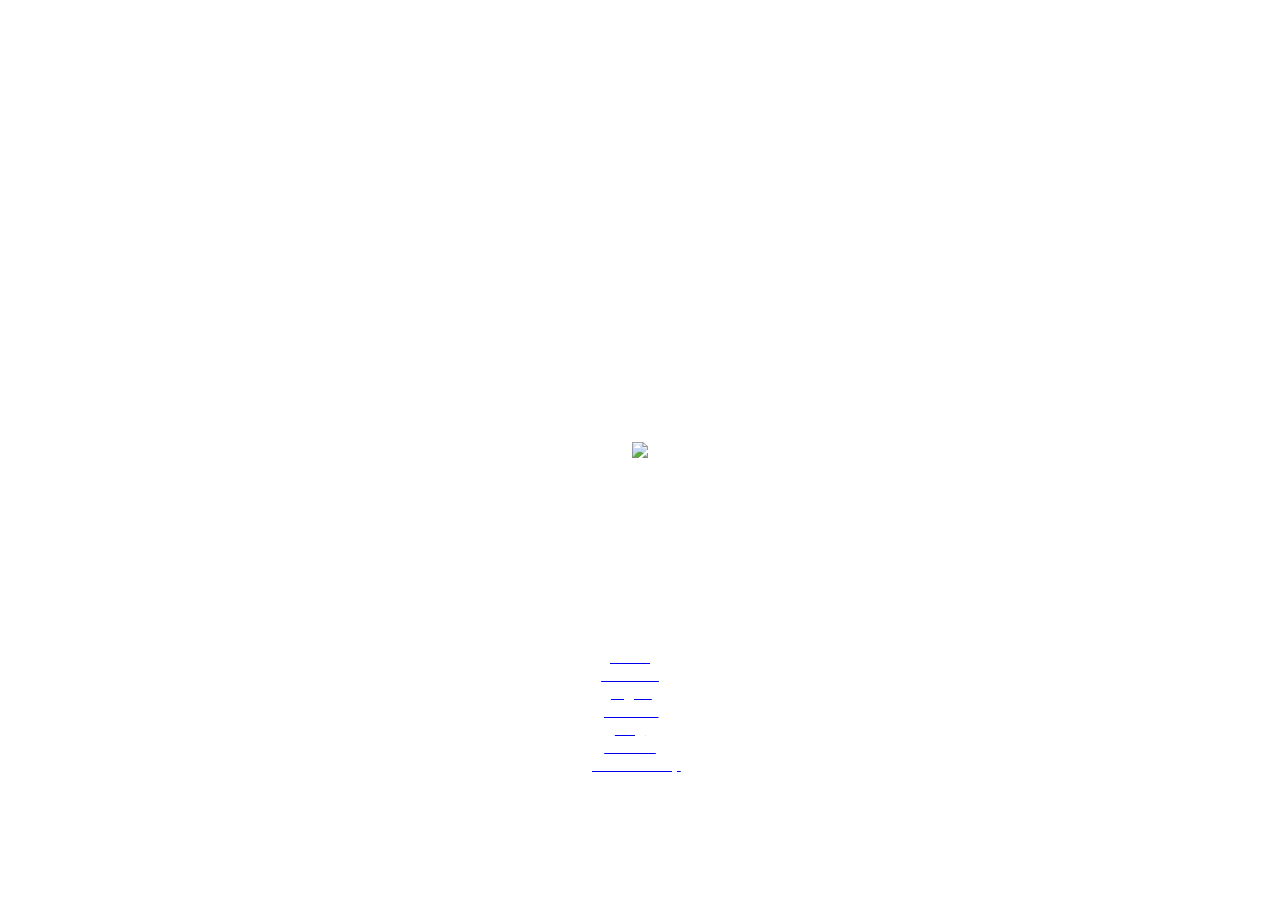
==== pages/index.html @ f00fa744 "updates" ====
<!DOCTYPE html>
<html lang="nl">
  <head>
    <meta charset="utf-8">
    <title>Wk5O2</title>
    <script src="https://kit.fontawesome.com/232c8928c9.js" crossorigin="anonymous"></script>
    <link rel="stylesheet" href="..\css\style.css">
  </head>
  <body>    
    <center>
      <div>
        <header class="header">
          <div class="headerButtons">
            <a href="#"><i class="fas fa-wifi" style="color: rgba(36, 36, 36, 0.8)"></i></a>
            <a href="https://twitter.com/paulvanderlei8?lang=nl"><i class="fab fa-twitter" style="color: rgba(36, 36, 36, 0.8)"></i></a>
            <a href="https://www.facebook.com/paul.vanderlei"><i class="fab fa-facebook-f" style="color: rgba(36, 36, 36, 0.8)"></i></a>
            <a href="https://aboutme.google.com/u/0/?referer=gplus"><i class="fab fa-google-plus-g" style="color: rgba(36, 36, 36, 0.8)"></i></a>
          </div>              
        </header>
        <img src="..\images.\logo.png" class="logo">
      </div>
      <div class="buttons">
        <a href="..\pages\index.html"><i class="fas fa-home fa-2x" style="color: rgba(255, 255, 255, 0.8)"><br>home</i></a>
        <a href="..\pages\features.html"><i class="fas fa-cogs fa-2x" style="color: rgba(255, 255, 255, 0.8)"><br>features</i></a>
        <a href="..\pages\pages.html"><i class="fas fa-copy fa-2x" style="color: rgba(255, 255, 255, 0.8)"><br>pages</i></a>
        <a href="..\pages\portfolio.html"><i class="fas fa-th-large fa-2x" style="color: rgba(255, 255, 255, 0.8)"><br>portfolio</i></a>
        <a href="..\pages\blog.html"><i class="fas fa-font fa-2x" style="color: rgba(255, 255, 255, 0.8)"><br>blog</i></a>
        <a href="..\pages\contact.html"><i class="fas fa-comment fa-2x" style="color: rgba(255, 255, 255, 0.8)"><br> contact</i></a>
        <a href="..\pages\army.html"><i class="fas fa-meteor fa-2x" style="color: rgba(255, 255, 255, 0.8)"><br> join the army</i></a>   
      </div>
    </center>              
  </body>
</html>
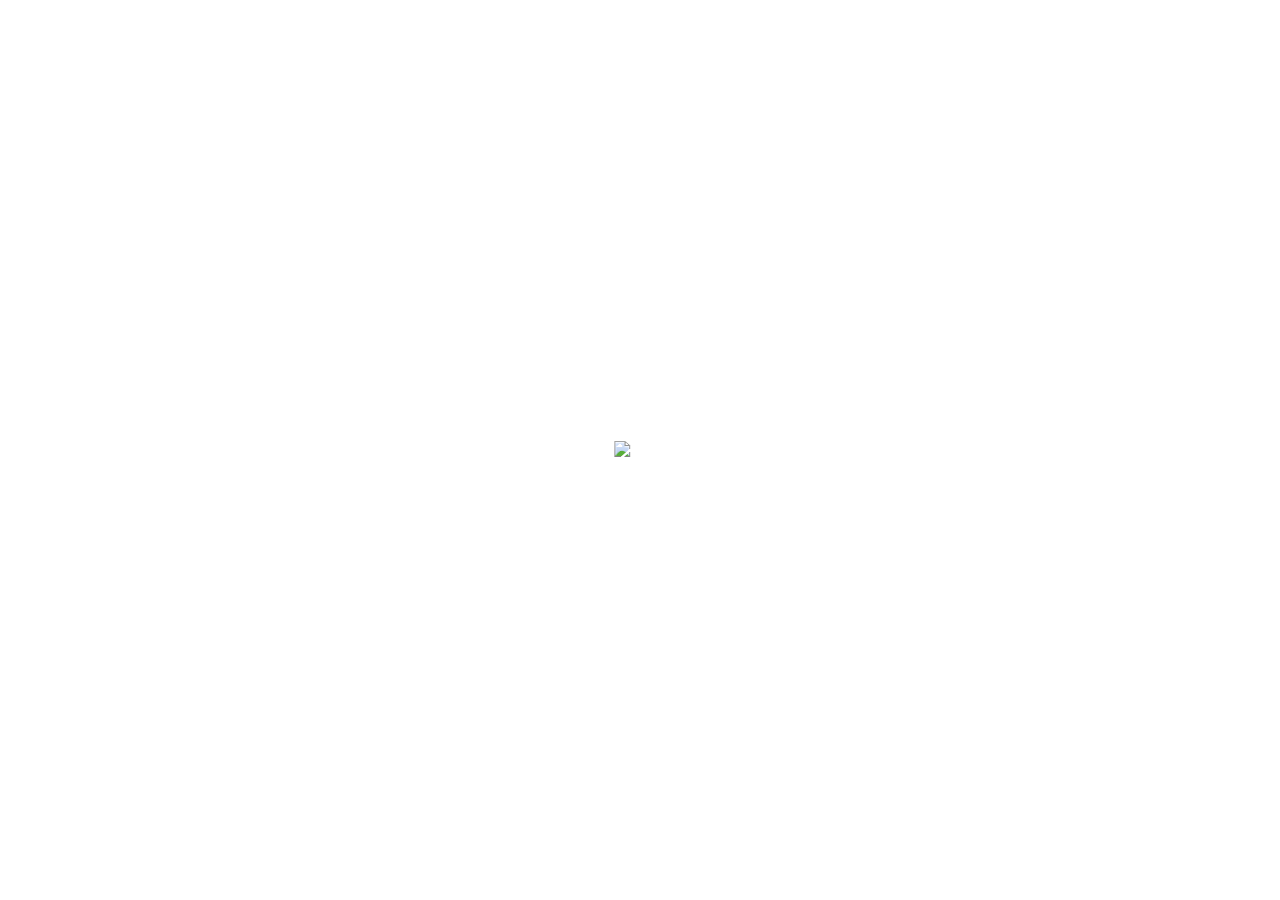
==== commit 60373e19: "laatste updates" ====
--- a/pages/index.html
+++ b/pages/index.html
@@ -4,7 +4,7 @@
     <meta charset="utf-8">
     <title>Wk5O2</title>
     <script src="https://kit.fontawesome.com/232c8928c9.js" crossorigin="anonymous"></script>
-    <link rel="stylesheet" href="..\css\style.css">
+    <link rel="stylesheet" href="../css/style.css">
   </head>
   <body>    
     <center>
@@ -17,16 +17,16 @@
             <a href="https://aboutme.google.com/u/0/?referer=gplus"><i class="fab fa-google-plus-g" style="color: rgba(36, 36, 36, 0.8)"></i></a>
           </div>              
         </header>
-        <img src="..\images.\logo.png" class="logo">
+        <img src="../images./logo.png" class="logo" alt="Logo">
       </div>
       <div class="buttons">
-        <a href="..\pages\index.html"><i class="fas fa-home fa-2x" style="color: rgba(255, 255, 255, 0.8)"><br>home</i></a>
-        <a href="..\pages\features.html"><i class="fas fa-cogs fa-2x" style="color: rgba(255, 255, 255, 0.8)"><br>features</i></a>
-        <a href="..\pages\pages.html"><i class="fas fa-copy fa-2x" style="color: rgba(255, 255, 255, 0.8)"><br>pages</i></a>
-        <a href="..\pages\portfolio.html"><i class="fas fa-th-large fa-2x" style="color: rgba(255, 255, 255, 0.8)"><br>portfolio</i></a>
-        <a href="..\pages\blog.html"><i class="fas fa-font fa-2x" style="color: rgba(255, 255, 255, 0.8)"><br>blog</i></a>
-        <a href="..\pages\contact.html"><i class="fas fa-comment fa-2x" style="color: rgba(255, 255, 255, 0.8)"><br> contact</i></a>
-        <a href="..\pages\army.html"><i class="fas fa-meteor fa-2x" style="color: rgba(255, 255, 255, 0.8)"><br> join the army</i></a>   
+          <a href="../pages/index.html"><br><i class="fas fa-home fa-2x"></i><br>home<br></a>
+          <a href="../pages/features.html"><br><i class="fas fa-cogs fa-2x"></i><br>features<br></a>
+          <a href="../pages/pages.html"><br><i class="fas fa-copy fa-2x"></i><br>pages<br></a>
+          <a href="../pages/portfolio.html"><br><i class="fas fa-th fa-2x"></i><br>portfolio<br></a>
+          <a href="../pages/blog.html"><br><i class="fas fa-font fa-2x"></i><br>blog<br></a>
+          <a href="../pages/contact.html"><br><i class="fas fa-comment fa-2x"></i><br>contact<br></a>
+          <a href="https://discord.gg/XW5q2Ry"><br><i class="fas fa-meteor fa-2x"></i><br>Join the Army<br></a>
       </div>
     </center>              
   </body>
--- a/css/style.css
+++ b/css/style.css
@@ -0,0 +1,49 @@
+.buttons{
+    left:50%;
+    top:80%;
+    transform: translate(-50%, -50%);
+    width: 75%;
+    height: 20%;
+    position: absolute;
+    font-family: 'Roboto', sans-serif;
+}
+
+a{
+    display: inline-block;
+    margin: 0px 10px;
+    padding: 0px 0px;
+    font-family: 'Roboto', sans-serif;
+    font-size: 20px;
+    color: rgba(255, 255, 255, 0.8);
+    text-align: center;
+    text-decoration: none;
+}
+.logo{
+    top:50%;
+    transform: translate(-50%, -50%);
+    position: absolute;
+    left:50%;
+}
+.header{
+    width: 100%;
+    padding: 10px 0;
+    background: white;
+    position: absolute;
+}
+.headerButtons{
+    float: right;
+}
+body{
+    margin: 0px;
+    padding: 0px;
+    font-family: 'Roboto', sans-serif;
+    color: rgba(255, 255, 255, 0.8);
+    -moz-background-size: cover;
+    -o-background-size: cover;
+    background-size: cover;
+    background: url("../images./header_bg.jpg") no-repeat center center fixed; 
+    -webkit-background-size: cover;
+}
+i{
+    color: gray;
+}